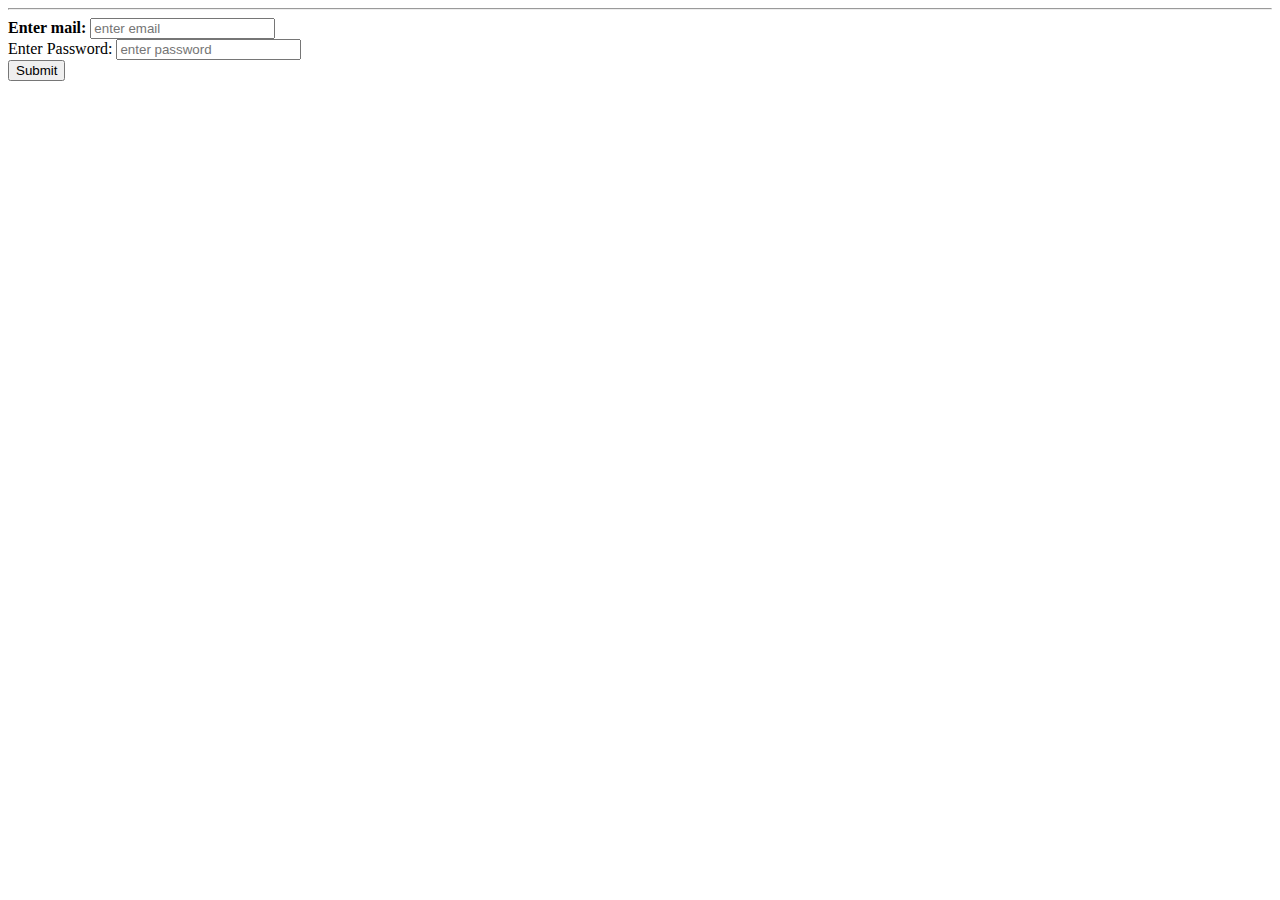
==== index.html @ 7f5e0c7e "Add files via upload" ====
<!DOCTYPE html>
<!DOCTYPE html>
<html>
<head>
	<title>
	my cap	
	</title>
</head>
<body>
	<!--
		1.Text tags
		Text tags comments in html
		<h1>Text tags</h1>
		<hr>
		<h2>Text tagsText tags</h2>
		<h3>Text tags</h3>
		<h4>Text tags</h4>
		<h5>Text tags</h5>
		<h6>Text tags</h6>

		<p>

			Lorem ipsum dolor sit amet, consectetur adipisicing elit, sed do eiusmod
			tempor incididunt ut labore et dolore magna aliqua. Ut enim ad minim veniam,
			quis nostrud exercitation ullamco laboris nisi ut aliquip ex ea commodo
			consequat. Duis aute irure dolor in reprehenderit in voluptate velit esse
			cillum dolore eu fugiat nulla pariatur. Excepteur sint occaecat cupidatat non
			proident, sunt in culpa qui officia deserunt mollit anim id est laborum.
			
		</p>
		<ul>
			unorderd list
			<li>item-1</li>
			<li>item-1</li>
			<li>item-1</li>
			<li>item-1</li>
			<li>item-1</li>
		</ul>
		<ol>
			orderd list
			<li>item-1</li>
			<li>item-1</li>
			<li>item-1</li>
			<li>item-1</li>
		</ol>
		img tag
		<img src="">-->



		<!--2.Audio tags-->
		<!--<audio width='400' height='400'controls>
			<source src="aud1.mp3" type="audio/mpeg"><br>	
		</audio>
		<video width='400' height='400' controls="">
			<source src="ved1.mp4" type="">	
		</video>
		<iframe width='400' height='400' src="">
			
		</iframe>-->

		<!--tabels-->
		<!--<table border="2">
			<caption>
				<h4>here is the tabel</h4>
			</caption>
			<thead>
				<th>S.no</th>
				<th>Name</th>
				<th>Mail-id</th>
			</thead>
			<tbody>
				<tr>
					<td>1.</td>
					<td>Asd</td>
					<td>Asd@gmail.com</td>
				</tr>
				<tr>
					<td>2.</td>
					<td>Asd</td>
					<td>Asd@gmail.com</td>
			    </tr>
			</tbody>
		</table>-->
		<!--forms-->
		<hr></hr>
		<form>
			<label><b>Enter mail:</b></label>
			<input type="email" name="Mail-id" placeholder="enter email"><br>
			<label>Enter Password:</label>
			<input type="password" name="password" placeholder="enter password"><br>
			<input type="submit" name="submit"><br>
		</form>





		

</body>
</html>
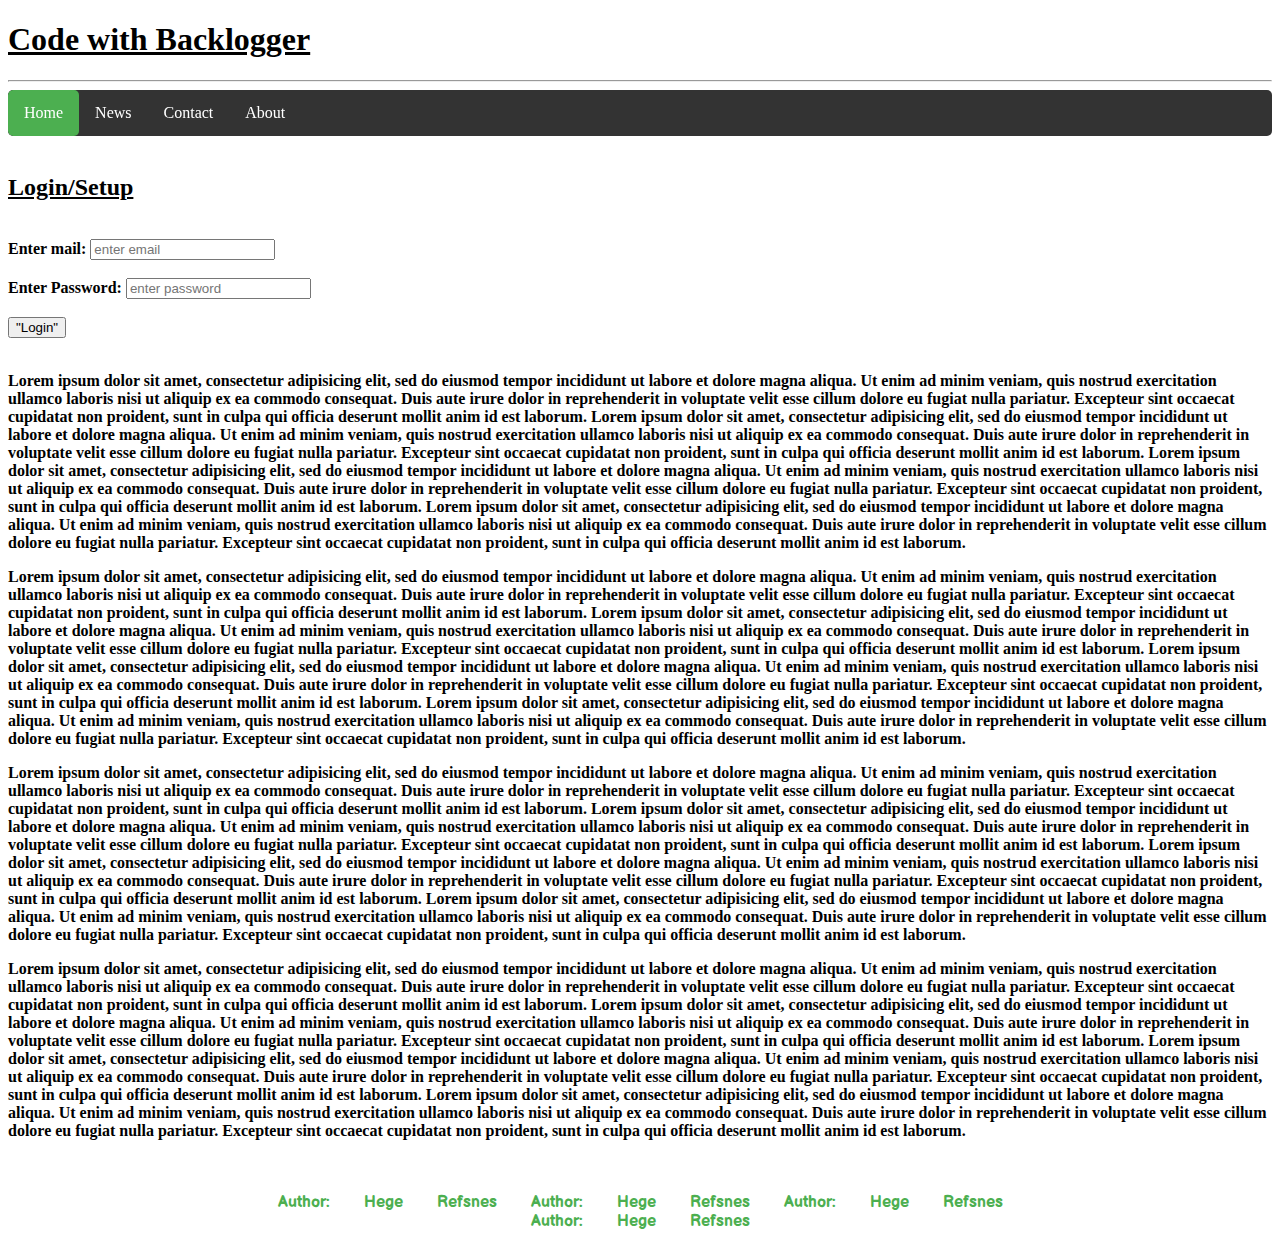
==== commit 0f01c8cc: "Add files via upload" ====
--- a/index.html
+++ b/index.html
@@ -2,101 +2,193 @@
 <!DOCTYPE html>
 <html>
 <head>
-	<title>
-	my cap	
-	</title>
+	<title>my cap</title>
+	<!--font style-->
+	<link href="https://fonts.googleapis.com/css2?family=Balsamiq+Sans:wght@400;700&display=swap" rel="stylesheet">
+	<!--external css-->
+	<link rel="stylesheet" type="text/css" href="style.css">
+	<style>
+		ul {
+		  list-style-type: none;
+		  border-radius: 5px;
+		  margin: 0;
+		  padding: 0;
+		  overflow: hidden;
+		  background-color: #333;
+		  position: -webkit-sticky; /* Safari */
+ 		  position: sticky;
+ 		  top: 0;
+		}
+
+		li {
+		  float: left;	
+		}
+
+		li a {
+		  display: block;
+		  color: white;
+		  text-align: center;
+		  padding: 14px 16px;
+		  border-radius: 5px;
+		  text-decoration: none;
+		}
+
+		li a:hover:not(.active) {
+		  background-color: #111;
+		}
+
+		.active {
+		  background-color: #4CAF50;
+		}
+		
+		footer {
+			font-family: Balsamiq Sans;
+  			text-align: center;
+  			padding: 3px;
+  			background-color: white;
+  			border-color:#4CAF50 ;
+  			color: #4CAF50;
+  			word-spacing: 30px;
+  		}
+
+	</style>
 </head>
 <body>
-	<!--
-		1.Text tags
-		Text tags comments in html
-		<h1>Text tags</h1>
+
+	<div>
+		<h1> <u> Code with Backlogger </u></h1>
 		<hr>
-		<h2>Text tagsText tags</h2>
-		<h3>Text tags</h3>
-		<h4>Text tags</h4>
-		<h5>Text tags</h5>
-		<h6>Text tags</h6>
+		<ul>
+	  		<li><a class="active" href="#home">Home</a></li>
+	  		<li><a href="#news">News</a></li>
+	  		<li><a href="#contact">Contact</a></li>
+	  		<li><a href="#about">About</a></li>
+		</ul>
 
-		<p>
+		<br>
+		<h2> <u> Login/Setup </u> </h2> <br>
+		<form>
 
-			Lorem ipsum dolor sit amet, consectetur adipisicing elit, sed do eiusmod
-			tempor incididunt ut labore et dolore magna aliqua. Ut enim ad minim veniam,
-			quis nostrud exercitation ullamco laboris nisi ut aliquip ex ea commodo
-			consequat. Duis aute irure dolor in reprehenderit in voluptate velit esse
-			cillum dolore eu fugiat nulla pariatur. Excepteur sint occaecat cupidatat non
-			proident, sunt in culpa qui officia deserunt mollit anim id est laborum.
-			
-		</p>
-		<ul>
-			unorderd list
-			<li>item-1</li>
-			<li>item-1</li>
-			<li>item-1</li>
-			<li>item-1</li>
-			<li>item-1</li>
-		</ul>
-		<ol>
-			orderd list
-			<li>item-1</li>
-			<li>item-1</li>
-			<li>item-1</li>
-			<li>item-1</li>
-		</ol>
-		img tag
-		<img src="">-->
+			<label><b> Enter mail: </b></label>
+			<input type="email" name="Mail-id"  placeholder="enter email" name="email"><br><br>
+			<label ><b>Enter Password:</label>
+			<input type="password" name="password" placeholder="enter password" name="password" required><br><br>
+
+			<button class="button1">"Login"</button>
+
+		</form>
+		<br>
+	</div>	
+	<br>
+	<div>
+
+		<p>Lorem ipsum dolor sit amet, consectetur adipisicing elit, sed do eiusmod
+		tempor incididunt ut labore et dolore magna aliqua. Ut enim ad minim veniam,
+		quis nostrud exercitation ullamco laboris nisi ut aliquip ex ea commodo
+		consequat. Duis aute irure dolor in reprehenderit in voluptate velit esse
+		cillum dolore eu fugiat nulla pariatur. Excepteur sint occaecat cupidatat non
+		proident, sunt in culpa qui officia deserunt mollit anim id est laborum.
+		Lorem ipsum dolor sit amet, consectetur adipisicing elit, sed do eiusmod
+		tempor incididunt ut labore et dolore magna aliqua. Ut enim ad minim veniam,
+		quis nostrud exercitation ullamco laboris nisi ut aliquip ex ea commodo
+		consequat. Duis aute irure dolor in reprehenderit in voluptate velit esse
+		cillum dolore eu fugiat nulla pariatur. Excepteur sint occaecat cupidatat non
+		proident, sunt in culpa qui officia deserunt mollit anim id est laborum.
+		Lorem ipsum dolor sit amet, consectetur adipisicing elit, sed do eiusmod
+		tempor incididunt ut labore et dolore magna aliqua. Ut enim ad minim veniam,
+		quis nostrud exercitation ullamco laboris nisi ut aliquip ex ea commodo
+		consequat. Duis aute irure dolor in reprehenderit in voluptate velit esse
+		cillum dolore eu fugiat nulla pariatur. Excepteur sint occaecat cupidatat non
+		proident, sunt in culpa qui officia deserunt mollit anim id est laborum.
+		Lorem ipsum dolor sit amet, consectetur adipisicing elit, sed do eiusmod
+		tempor incididunt ut labore et dolore magna aliqua. Ut enim ad minim veniam,
+		quis nostrud exercitation ullamco laboris nisi ut aliquip ex ea commodo
+		consequat. Duis aute irure dolor in reprehenderit in voluptate velit esse
+		cillum dolore eu fugiat nulla pariatur. Excepteur sint occaecat cupidatat non
+		proident, sunt in culpa qui officia deserunt mollit anim id est laborum.</p>
+
+		<p>Lorem ipsum dolor sit amet, consectetur adipisicing elit, sed do eiusmod
+		tempor incididunt ut labore et dolore magna aliqua. Ut enim ad minim veniam,
+		quis nostrud exercitation ullamco laboris nisi ut aliquip ex ea commodo
+		consequat. Duis aute irure dolor in reprehenderit in voluptate velit esse
+		cillum dolore eu fugiat nulla pariatur. Excepteur sint occaecat cupidatat non
+		proident, sunt in culpa qui officia deserunt mollit anim id est laborum.
+		Lorem ipsum dolor sit amet, consectetur adipisicing elit, sed do eiusmod
+		tempor incididunt ut labore et dolore magna aliqua. Ut enim ad minim veniam,
+		quis nostrud exercitation ullamco laboris nisi ut aliquip ex ea commodo
+		consequat. Duis aute irure dolor in reprehenderit in voluptate velit esse
+		cillum dolore eu fugiat nulla pariatur. Excepteur sint occaecat cupidatat non
+		proident, sunt in culpa qui officia deserunt mollit anim id est laborum.
+		Lorem ipsum dolor sit amet, consectetur adipisicing elit, sed do eiusmod
+		tempor incididunt ut labore et dolore magna aliqua. Ut enim ad minim veniam,
+		quis nostrud exercitation ullamco laboris nisi ut aliquip ex ea commodo
+		consequat. Duis aute irure dolor in reprehenderit in voluptate velit esse
+		cillum dolore eu fugiat nulla pariatur. Excepteur sint occaecat cupidatat non
+		proident, sunt in culpa qui officia deserunt mollit anim id est laborum.
+		Lorem ipsum dolor sit amet, consectetur adipisicing elit, sed do eiusmod
+		tempor incididunt ut labore et dolore magna aliqua. Ut enim ad minim veniam,
+		quis nostrud exercitation ullamco laboris nisi ut aliquip ex ea commodo
+		consequat. Duis aute irure dolor in reprehenderit in voluptate velit esse
+		cillum dolore eu fugiat nulla pariatur. Excepteur sint occaecat cupidatat non
+		proident, sunt in culpa qui officia deserunt mollit anim id est laborum.</p>
+		
+		<p>Lorem ipsum dolor sit amet, consectetur adipisicing elit, sed do eiusmod
+		tempor incididunt ut labore et dolore magna aliqua. Ut enim ad minim veniam,
+		quis nostrud exercitation ullamco laboris nisi ut aliquip ex ea commodo
+		consequat. Duis aute irure dolor in reprehenderit in voluptate velit esse
+		cillum dolore eu fugiat nulla pariatur. Excepteur sint occaecat cupidatat non
+		proident, sunt in culpa qui officia deserunt mollit anim id est laborum.
+		Lorem ipsum dolor sit amet, consectetur adipisicing elit, sed do eiusmod
+		tempor incididunt ut labore et dolore magna aliqua. Ut enim ad minim veniam,
+		quis nostrud exercitation ullamco laboris nisi ut aliquip ex ea commodo
+		consequat. Duis aute irure dolor in reprehenderit in voluptate velit esse
+		cillum dolore eu fugiat nulla pariatur. Excepteur sint occaecat cupidatat non
+		proident, sunt in culpa qui officia deserunt mollit anim id est laborum.
+		Lorem ipsum dolor sit amet, consectetur adipisicing elit, sed do eiusmod
+		tempor incididunt ut labore et dolore magna aliqua. Ut enim ad minim veniam,
+		quis nostrud exercitation ullamco laboris nisi ut aliquip ex ea commodo
+		consequat. Duis aute irure dolor in reprehenderit in voluptate velit esse
+		cillum dolore eu fugiat nulla pariatur. Excepteur sint occaecat cupidatat non
+		proident, sunt in culpa qui officia deserunt mollit anim id est laborum.
+		Lorem ipsum dolor sit amet, consectetur adipisicing elit, sed do eiusmod
+		tempor incididunt ut labore et dolore magna aliqua. Ut enim ad minim veniam,
+		quis nostrud exercitation ullamco laboris nisi ut aliquip ex ea commodo
+		consequat. Duis aute irure dolor in reprehenderit in voluptate velit esse
+		cillum dolore eu fugiat nulla pariatur. Excepteur sint occaecat cupidatat non
+		proident, sunt in culpa qui officia deserunt mollit anim id est laborum.</p>
+
+		<p>Lorem ipsum dolor sit amet, consectetur adipisicing elit, sed do eiusmod
+		tempor incididunt ut labore et dolore magna aliqua. Ut enim ad minim veniam,
+		quis nostrud exercitation ullamco laboris nisi ut aliquip ex ea commodo
+		consequat. Duis aute irure dolor in reprehenderit in voluptate velit esse
+		cillum dolore eu fugiat nulla pariatur. Excepteur sint occaecat cupidatat non
+		proident, sunt in culpa qui officia deserunt mollit anim id est laborum.
+		Lorem ipsum dolor sit amet, consectetur adipisicing elit, sed do eiusmod
+		tempor incididunt ut labore et dolore magna aliqua. Ut enim ad minim veniam,
+		quis nostrud exercitation ullamco laboris nisi ut aliquip ex ea commodo
+		consequat. Duis aute irure dolor in reprehenderit in voluptate velit esse
+		cillum dolore eu fugiat nulla pariatur. Excepteur sint occaecat cupidatat non
+		proident, sunt in culpa qui officia deserunt mollit anim id est laborum.
+		Lorem ipsum dolor sit amet, consectetur adipisicing elit, sed do eiusmod
+		tempor incididunt ut labore et dolore magna aliqua. Ut enim ad minim veniam,
+		quis nostrud exercitation ullamco laboris nisi ut aliquip ex ea commodo
+		consequat. Duis aute irure dolor in reprehenderit in voluptate velit esse
+		cillum dolore eu fugiat nulla pariatur. Excepteur sint occaecat cupidatat non
+		proident, sunt in culpa qui officia deserunt mollit anim id est laborum.
+		Lorem ipsum dolor sit amet, consectetur adipisicing elit, sed do eiusmod
+		tempor incididunt ut labore et dolore magna aliqua. Ut enim ad minim veniam,
+		quis nostrud exercitation ullamco laboris nisi ut aliquip ex ea commodo
+		consequat. Duis aute irure dolor in reprehenderit in voluptate velit esse
+		cillum dolore eu fugiat nulla pariatur. Excepteur sint occaecat cupidatat non
+		proident, sunt in culpa qui officia deserunt mollit anim id est laborum.</p>
 
 
+	</div>
 
-		<!--2.Audio tags-->
-		<!--<audio width='400' height='400'controls>
-			<source src="aud1.mp3" type="audio/mpeg"><br>	
-		</audio>
-		<video width='400' height='400' controls="">
-			<source src="ved1.mp4" type="">	
-		</video>
-		<iframe width='400' height='400' src="">
-			
-		</iframe>-->
-
-		<!--tabels-->
-		<!--<table border="2">
-			<caption>
-				<h4>here is the tabel</h4>
-			</caption>
-			<thead>
-				<th>S.no</th>
-				<th>Name</th>
-				<th>Mail-id</th>
-			</thead>
-			<tbody>
-				<tr>
-					<td>1.</td>
-					<td>Asd</td>
-					<td>Asd@gmail.com</td>
-				</tr>
-				<tr>
-					<td>2.</td>
-					<td>Asd</td>
-					<td>Asd@gmail.com</td>
-			    </tr>
-			</tbody>
-		</table>-->
-		<!--forms-->
-		<hr></hr>
-		<form>
-			<label><b>Enter mail:</b></label>
-			<input type="email" name="Mail-id" placeholder="enter email"><br>
-			<label>Enter Password:</label>
-			<input type="password" name="password" placeholder="enter password"><br>
-			<input type="submit" name="submit"><br>
-		</form>
-
-
-
-
-
-		
-
+	<br>
+	<footer>
+  		<p>Author: Hege Refsnes Author: Hege Refsnes Author: Hege Refsnes<br>
+  		Author: Hege Refsnes</p>	
+	</footer>
 </body>
 </html>